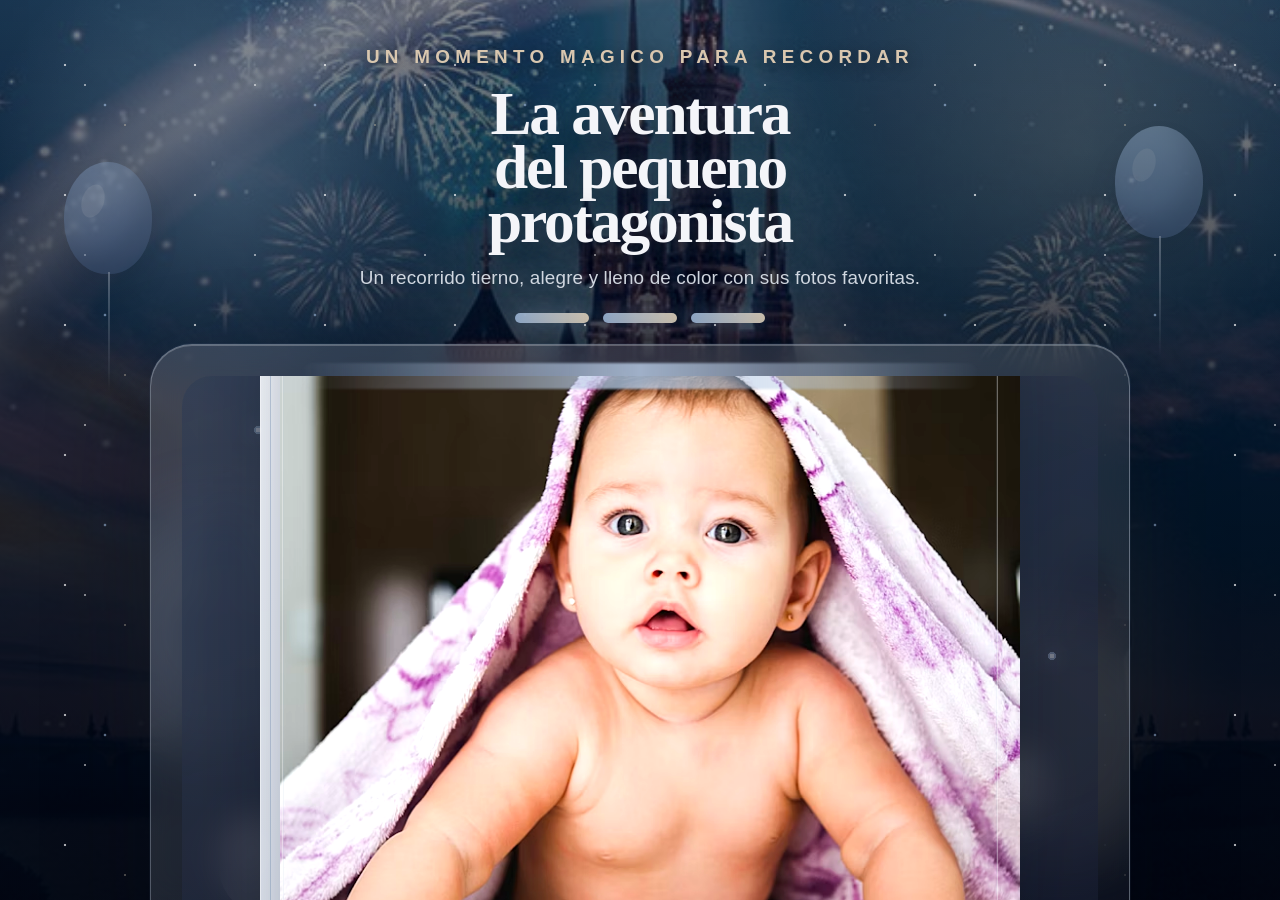
==== intro.html @ 93cf4f78 "Initial commit" ====
<!DOCTYPE html>
<html lang="es">
<head>
  <meta charset="UTF-8">
  <meta name="viewport" content="width=device-width, initial-scale=1.0">
  <title>Intro Cumpleanos</title>
  <link rel="stylesheet" href="styles.css">
</head>
<body class="is-intro intro-only">
  <main class="stage" id="introStage">
    <div class="backdrop"></div>
    <div class="overlay"></div>
    <div class="stars stars-a"></div>
    <div class="stars stars-b"></div>
    <div class="starfall" aria-hidden="true">
      <span></span>
      <span></span>
      <span></span>
      <span></span>
      <span></span>
      <span></span>
    </div>
    <div class="floating-balloons" aria-hidden="true">
      <span class="intro-balloon balloon-left"></span>
      <span class="intro-balloon balloon-center"></span>
      <span class="intro-balloon balloon-right"></span>
      <span class="intro-balloon balloon-small"></span>
    </div>
    <div class="bubbles" aria-hidden="true">
      <span></span>
      <span></span>
      <span></span>
      <span></span>
      <span></span>
      <span></span>
    </div>

    <section class="hero">
      <p class="eyebrow">Un momento magico para recordar</p>
      <h1>La aventura del pequeno protagonista</h1>
      <p class="subtitle">
        Un recorrido tierno, alegre y lleno de color con sus fotos favoritas.
      </p>
      <div class="ribbon" aria-hidden="true">
        <span></span>
        <span></span>
        <span></span>
      </div>

      <div class="slideshow-shell">
        <div class="glow glow-left"></div>
        <div class="glow glow-right"></div>
        <div class="sparkles" aria-hidden="true">
          <span></span>
          <span></span>
          <span></span>
          <span></span>
          <span></span>
        </div>
        <div class="slideshow" id="slideshow" aria-live="polite"></div>
        <div class="frame-decor frame-top"></div>
        <div class="frame-decor frame-bottom"></div>
      </div>

      <div class="controls">
        <button id="startButton" class="start-button hidden" type="button">Activar musica</button>
        <div class="progress-wrap" aria-hidden="true">
          <span class="progress-label">Recorrido</span>
          <div class="progress-bar">
            <span id="progressFill"></span>
          </div>
        </div>
      </div>
    </section>

    <div class="intro-finish" id="introFinish" aria-hidden="true">
      <div class="finish-glow"></div>
      <p class="finish-kicker">Gracias por ser parte</p>
      <h2>Un cumpleanos para recordar</h2>
    </div>

    <audio id="backgroundMusic" loop preload="auto" autoplay playsinline>
      <source src="music/fondo.mp3" type="audio/mpeg">
    </audio>
  </main>

  <script src="script.js"></script>
</body>
</html>
---- styles.css ----
:root {
  --sky: #0f4f8c;
  --sky-deep: #092c57;
  --navy: #122b4f;
  --gold: #f6d28e;
  --gold-strong: #e9b766;
  --rose: #d792a8;
  --peach: #efbb96;
  --mint: #9fd6c8;
  --blue-soft: #95c8f1;
  --cream: #fff8ef;
  --ink: rgba(255, 255, 255, 0.92);
  --ink-soft: rgba(255, 255, 255, 0.82);
  --card: rgba(8, 24, 48, 0.52);
  --card-border: rgba(255, 255, 255, 0.32);
  --shadow: 0 25px 80px rgba(0, 0, 0, 0.38);
}

* {
  box-sizing: border-box;
}

html,
body {
  margin: 0;
  min-height: 100%;
  scroll-behavior: smooth;
}

body {
  font-family: "Segoe UI", "Candara", "Trebuchet MS", sans-serif;
  background:
    radial-gradient(circle at top, rgba(255, 212, 111, 0.2), transparent 22%),
    radial-gradient(circle at 20% 20%, rgba(255, 131, 183, 0.16), transparent 24%),
    radial-gradient(circle at 80% 10%, rgba(143, 201, 255, 0.18), transparent 26%),
    radial-gradient(circle at top, #2a7ddb 0%, var(--sky) 38%, var(--sky-deep) 100%);
  color: white;
  letter-spacing: 0.01em;
  line-height: 1.6;
}

body.is-intro {
  overflow: hidden;
  height: 100vh;
}

body.page-active {
  overflow-x: hidden;
}

body.page-only {
  overflow-x: hidden;
  position: relative;
  background:
    radial-gradient(circle at top, rgba(255, 236, 178, 0.34), transparent 22%),
    radial-gradient(circle at 14% 18%, rgba(255, 131, 183, 0.24), transparent 24%),
    radial-gradient(circle at 84% 14%, rgba(110, 197, 255, 0.24), transparent 24%),
    linear-gradient(180deg, #3d1e63 0%, #1e4779 30%, #163760 58%, #102342 100%);
  background-attachment: fixed;
}

body.page-only::before,
body.page-only::after {
  content: "";
  position: fixed;
  inset: 0;
  pointer-events: none;
}

body.page-only::before {
  z-index: -2;
  background:
    linear-gradient(180deg, rgba(17, 6, 35, 0.18), rgba(11, 26, 59, 0.62)),
    url("img/Fondoimagen.jpg") center top / cover no-repeat;
  opacity: 0.52;
  filter: saturate(1.2) brightness(0.86);
  transform: scale(1.04);
}

body.page-only::after {
  z-index: -1;
  background:
    radial-gradient(circle at 20% 22%, rgba(255, 255, 255, 0.16), transparent 18%),
    radial-gradient(circle at 78% 12%, rgba(255, 214, 125, 0.16), transparent 22%),
    radial-gradient(circle at 50% 40%, rgba(255, 167, 202, 0.12), transparent 28%);
  mix-blend-mode: screen;
  opacity: 0.9;
}

.stage {
  position: fixed;
  inset: 0;
  min-height: 100svh;
  height: 100svh;
  width: 100%;
  display: grid;
  place-items: center;
  isolation: isolate;
  padding: clamp(12px, 2vw, 24px);
  overflow: hidden;
  transition: opacity 1.2s ease, transform 1.2s ease;
}

body.page-active .stage {
  opacity: 0;
  transform: scale(1.04);
  pointer-events: none;
}

.stage.is-hidden {
  display: none;
}

.backdrop,
.overlay,
.stars,
.bubbles,
.starfall,
.floating-balloons {
  position: absolute;
  inset: 0;
}

.backdrop {
  background:
    linear-gradient(180deg, rgba(6, 15, 34, 0.28), rgba(8, 22, 46, 0.56) 42%, rgba(5, 11, 25, 0.88)),
    radial-gradient(circle at 20% 18%, rgba(169, 191, 220, 0.24), transparent 22%),
    radial-gradient(circle at 82% 14%, rgba(217, 199, 173, 0.14), transparent 24%),
    url("img/Fondocastillo.png") center/cover no-repeat;
  filter: saturate(0.72) brightness(0.72) contrast(1.08);
  transform: scale(1.1);
  animation: drift 22s ease-in-out infinite alternate;
}

.overlay {
  background:
    radial-gradient(circle at 18% 20%, rgba(180, 204, 233, 0.22), transparent 20%),
    radial-gradient(circle at 84% 16%, rgba(227, 214, 191, 0.14), transparent 24%),
    linear-gradient(180deg, rgba(255, 255, 255, 0.08), rgba(7, 13, 30, 0.26) 34%, rgba(3, 8, 20, 0.58));
}

.stars::before,
.stars::after {
  content: "";
  position: absolute;
  inset: 0;
  background-repeat: repeat;
  opacity: 0.7;
}

.stars-a::before {
  background-image:
    radial-gradient(circle, rgba(255, 255, 255, 0.96) 0 1px, transparent 1.6px),
    radial-gradient(circle, rgba(170, 198, 233, 0.82) 0 1px, transparent 1.7px);
  background-size: 130px 130px, 210px 210px;
  animation: twinkle 12s linear infinite;
}

.stars-b::after {
  background-image:
    radial-gradient(circle, rgba(255, 255, 255, 0.72) 0 1px, transparent 1.5px),
    radial-gradient(circle, rgba(226, 213, 186, 0.5) 0 1px, transparent 1.5px);
  background-size: 170px 170px, 250px 250px;
  animation: twinkleReverse 16s linear infinite;
}

.starfall,
.floating-balloons {
  pointer-events: none;
  overflow: hidden;
}

.starfall span {
  position: absolute;
  top: -14%;
  width: 170px;
  height: 2px;
  border-radius: 999px;
  background: linear-gradient(90deg, rgba(255, 255, 255, 0), rgba(255, 255, 255, 0.95), rgba(170, 198, 233, 0));
  box-shadow:
    0 0 12px rgba(255, 255, 255, 0.42),
    0 0 22px rgba(170, 198, 233, 0.32);
  opacity: 0;
  transform: rotate(-24deg);
  animation: shootingStar 8.8s linear infinite;
}

.starfall span::after {
  content: "";
  position: absolute;
  right: -4px;
  top: 50%;
  width: 8px;
  height: 8px;
  border-radius: 50%;
  background: radial-gradient(circle, rgba(255, 255, 255, 1), rgba(198, 218, 243, 0.6) 60%, transparent 70%);
  transform: translateY(-50%);
}

.starfall span:nth-child(1) { left: 8%; animation-delay: 0.4s; animation-duration: 7.6s; }
.starfall span:nth-child(2) { left: 26%; animation-delay: 2.2s; animation-duration: 9.2s; }
.starfall span:nth-child(3) { left: 42%; animation-delay: 1.1s; animation-duration: 8.4s; }
.starfall span:nth-child(4) { left: 58%; animation-delay: 4s; animation-duration: 8.8s; }
.starfall span:nth-child(5) { left: 74%; animation-delay: 3s; animation-duration: 9.6s; }
.starfall span:nth-child(6) { left: 88%; animation-delay: 5.1s; animation-duration: 8.2s; }

.floating-balloons {
  z-index: 0;
}

.intro-balloon {
  position: absolute;
  width: 88px;
  height: 112px;
  border-radius: 50% 50% 48% 48%;
  opacity: 0.5;
  box-shadow:
    inset -14px -18px 26px rgba(5, 10, 24, 0.22),
    0 18px 30px rgba(3, 8, 20, 0.2);
  animation: introBalloonFloat 8s ease-in-out infinite;
}

.intro-balloon::before {
  content: "";
  position: absolute;
  top: 22px;
  left: 18px;
  width: 22px;
  height: 34px;
  border-radius: 50%;
  background: rgba(255, 255, 255, 0.18);
  transform: rotate(18deg);
}

.intro-balloon::after {
  content: "";
  position: absolute;
  top: 110px;
  left: 50%;
  width: 2px;
  height: 122px;
  background: linear-gradient(180deg, rgba(227, 233, 242, 0.58), rgba(227, 233, 242, 0));
}

.balloon-left {
  left: 5%;
  top: 18%;
  background: linear-gradient(180deg, rgba(124, 149, 182, 0.92), rgba(74, 99, 138, 0.96));
}

.balloon-center {
  left: 17%;
  bottom: -1%;
  width: 74px;
  height: 96px;
  background: linear-gradient(180deg, rgba(198, 185, 172, 0.88), rgba(132, 126, 126, 0.92));
  animation-delay: 1.2s;
}

.balloon-right {
  right: 6%;
  top: 14%;
  background: linear-gradient(180deg, rgba(149, 175, 204, 0.92), rgba(85, 110, 150, 0.96));
  animation-delay: 0.8s;
}

.balloon-small {
  right: 18%;
  bottom: 8%;
  width: 64px;
  height: 82px;
  background: linear-gradient(180deg, rgba(219, 205, 180, 0.84), rgba(150, 144, 144, 0.88));
  animation-delay: 2s;
}

.bubbles span {
  position: absolute;
  bottom: -120px;
  width: 18px;
  height: 18px;
  border-radius: 50%;
  background: radial-gradient(circle at 30% 30%, rgba(255, 255, 255, 0.92), rgba(183, 204, 230, 0.54) 55%, rgba(255, 255, 255, 0.08));
  box-shadow: 0 0 12px rgba(210, 223, 242, 0.42);
  animation: floatUp linear infinite;
}

.bubbles span:nth-child(1) { left: 8%; animation-duration: 11s; animation-delay: 0s; transform: scale(0.9); }
.bubbles span:nth-child(2) { left: 24%; animation-duration: 14s; animation-delay: 2s; transform: scale(1.35); }
.bubbles span:nth-child(3) { left: 47%; animation-duration: 13s; animation-delay: 4s; transform: scale(0.75); }
.bubbles span:nth-child(4) { left: 63%; animation-duration: 16s; animation-delay: 1s; transform: scale(1.15); }
.bubbles span:nth-child(5) { left: 79%; animation-duration: 12s; animation-delay: 5s; transform: scale(0.85); }
.bubbles span:nth-child(6) { left: 91%; animation-duration: 15s; animation-delay: 3s; transform: scale(1.2); }

.hero {
  position: relative;
  z-index: 1;
  width: min(100%, 1280px);
  max-height: 100%;
  display: grid;
  justify-items: center;
  gap: clamp(10px, 1.6vh, 18px);
  text-align: center;
  align-content: center;
  animation: heroReveal 1.4s ease both;
}

body.intro-only .hero {
  width: min(100%, 1440px);
  gap: clamp(10px, 1.5vh, 18px);
  padding-top: clamp(12px, 2vh, 28px);
}

.eyebrow {
  margin: 0;
  font-size: clamp(0.9rem, 0.8vw + 0.7rem, 1.18rem);
  text-transform: uppercase;
  letter-spacing: 0.28em;
  font-weight: 800;
  color: #d9c7af;
  text-shadow: 0 4px 16px rgba(0, 0, 0, 0.42);
}

h1 {
  margin: 0;
  max-width: 11ch;
  font-family: "Palatino Linotype", "Book Antiqua", Georgia, serif;
  font-size: clamp(2.6rem, 5.4vw, 5.8rem);
  line-height: 0.92;
  letter-spacing: -0.035em;
  text-shadow: 0 8px 30px rgba(0, 0, 0, 0.45);
  animation: titleBounce 4.6s ease-in-out infinite;
  text-wrap: balance;
}

body.intro-only h1 {
  max-width: 12ch;
  font-size: clamp(2.5rem, 4.8vw, 5.4rem);
  line-height: 0.88;
  color: #f4f5f9;
  text-shadow:
    0 10px 34px rgba(0, 0, 0, 0.48),
    0 0 24px rgba(181, 201, 227, 0.14);
}

.subtitle {
  margin: 0;
  max-width: 640px;
  font-size: clamp(1.02rem, 1.1vw + 0.72rem, 1.45rem);
  line-height: 1.6;
  color: rgba(255, 255, 255, 0.94);
  text-wrap: balance;
}

body.intro-only .subtitle {
  max-width: 60ch;
  font-size: clamp(0.98rem, 0.82vw + 0.76rem, 1.18rem);
  color: rgba(230, 235, 243, 0.9);
  line-height: 1.8;
}

.ribbon {
  display: flex;
  gap: 14px;
  margin-top: 4px;
}

.ribbon span {
  width: 74px;
  height: 10px;
  border-radius: 999px;
  background: linear-gradient(90deg, rgba(154, 180, 213, 0.95), rgba(220, 207, 186, 0.95));
  box-shadow: 0 0 20px rgba(175, 196, 226, 0.35);
  animation: ribbonPulse 2.3s ease-in-out infinite;
}

.ribbon span:nth-child(2) {
  animation-delay: 0.35s;
}

.ribbon span:nth-child(3) {
  animation-delay: 0.7s;
}

.slideshow-shell {
  position: relative;
  margin-top: 10px;
  width: min(92vw, 980px);
  height: min(54svh, 600px);
  min-height: 280px;
  border-radius: 38px;
  padding: clamp(18px, 2vw, 24px);
  background:
    linear-gradient(145deg, rgba(255, 255, 255, 0.24), rgba(255, 255, 255, 0.05)),
    rgba(13, 31, 67, 0.26);
  border: 1px solid rgba(255, 255, 255, 0.34);
  box-shadow:
    0 28px 90px rgba(0, 0, 0, 0.36),
    inset 0 1px 0 rgba(255, 255, 255, 0.25);
  backdrop-filter: blur(14px);
  overflow: hidden;
  animation: shellFloat 6s ease-in-out infinite;
}

body.intro-only .slideshow-shell {
  width: min(90vw, 1120px);
  height: min(68svh, 900px);
  min-height: 520px;
  margin-top: 8px;
  padding: clamp(20px, 2.4vw, 34px);
  border-radius: 42px;
  background:
    linear-gradient(145deg, rgba(241, 245, 251, 0.16), rgba(255, 255, 255, 0.03)),
    rgba(12, 21, 41, 0.2);
  border: 1px solid rgba(208, 219, 234, 0.34);
  box-shadow:
    0 34px 100px rgba(2, 7, 18, 0.44),
    inset 0 1px 0 rgba(255, 255, 255, 0.22),
    0 0 0 1px rgba(95, 120, 156, 0.1);
  backdrop-filter: blur(16px);
}

body.intro-only .slideshow {
  display: grid;
  place-items: center;
}

.slideshow {
  position: relative;
  width: 100%;
  height: 100%;
  border-radius: 30px;
  overflow: hidden;
  background:
    linear-gradient(160deg, rgba(176, 198, 228, 0.16), rgba(220, 207, 186, 0.05)),
    rgba(8, 16, 40, 0.56);
}

.slide {
  position: absolute;
  inset: 0;
  display: grid;
  place-items: center;
  opacity: 0;
  transform: perspective(1400px) rotateY(16deg) scale(0.84) translateY(28px);
  transition:
    opacity 1s ease,
    transform 1s ease,
    filter 1s ease;
  filter: blur(8px);
}

.slide.active {
  opacity: 1;
  transform: perspective(1400px) rotateY(0deg) scale(1) translateY(0);
  filter: blur(0);
}

.slide.exiting {
  opacity: 0;
  transform: perspective(1400px) rotateY(-14deg) scale(1.08) translateY(-18px);
  filter: blur(10px);
}

.photo-card {
  position: relative;
  width: min(72vw, 640px);
  aspect-ratio: 4 / 3;
  border-radius: 32px;
  padding: 18px 18px 52px;
  background:
    linear-gradient(180deg, rgba(255, 255, 255, 0.94), rgba(255, 242, 248, 0.92) 110%);
  box-shadow:
    0 26px 65px rgba(0, 0, 0, 0.28),
    inset 0 1px 0 rgba(255, 255, 255, 0.95);
  overflow: hidden;
  animation: floatCard 4.4s ease-in-out infinite;
}

body.intro-only .photo-card {
  width: min(76vw, 860px);
  aspect-ratio: 1 / 1;
  border-radius: 36px;
  padding: 20px 20px 80px;
  background:
    linear-gradient(180deg, rgba(241, 245, 250, 0.98), rgba(220, 227, 237, 0.95) 100%);
  box-shadow:
    0 30px 82px rgba(3, 10, 24, 0.26),
    0 0 0 1px rgba(255, 255, 255, 0.58) inset;
}

.photo-card::before {
  content: "";
  position: absolute;
  inset: 10px;
  border: 1px solid rgba(122, 146, 182, 0.42);
  border-radius: 20px;
  pointer-events: none;
}

body.intro-only .photo-card::after {
  content: "";
  position: absolute;
  inset: 22px 22px 84px;
  border-radius: 26px;
  border: 1px solid rgba(255, 255, 255, 0.36);
  box-shadow: inset 0 0 0 1px rgba(173, 193, 220, 0.12);
  pointer-events: none;
}

.photo-backdrop,
.photo-main {
  position: absolute;
  left: 18px;
  right: 18px;
  top: 18px;
  bottom: 52px;
  border-radius: 24px;
  display: block;
}

.photo-backdrop {
  width: calc(100% - 36px);
  height: calc(100% - 70px);
  object-fit: cover;
  filter: blur(24px) saturate(1.3) brightness(0.9);
  transform: scale(1.22);
  opacity: 0.92;
}

.photo-overlay {
  position: absolute;
  left: 18px;
  right: 18px;
  top: 18px;
  bottom: 52px;
  border-radius: 24px;
  background:
    radial-gradient(circle at top, rgba(255, 255, 255, 0.22), transparent 34%),
    linear-gradient(to bottom, rgba(11, 22, 48, 0.06), rgba(11, 22, 48, 0.28));
}

.photo-main {
  width: 100%;
  height: 100%;
  object-fit: contain;
  object-position: center;
  box-shadow:
    0 20px 35px rgba(22, 21, 60, 0.22),
    0 0 0 1px rgba(255, 255, 255, 0.34) inset;
  image-rendering: auto;
  filter: contrast(1.1) saturate(1.12) brightness(1.04) drop-shadow(0 8px 18px rgba(255, 255, 255, 0.12));
  transform: scale(1.005);
  animation: photoZoom 4s ease-in-out infinite alternate;
}

body.intro-only .photo-main {
  left: 20px;
  right: 20px;
  top: 20px;
  bottom: 82px;
  object-fit: cover;
  object-position: center;
  transform: scale(1);
  border-radius: 26px;
  box-shadow:
    0 18px 34px rgba(11, 24, 52, 0.22),
    0 0 0 1px rgba(255, 255, 255, 0.4) inset;
}

body.intro-only .photo-backdrop,
body.intro-only .photo-overlay {
  display: none;
}

.photo-card .caption {
  position: absolute;
  left: 26px;
  right: 26px;
  bottom: 16px;
  color: #7c4c1f;
  font-weight: 800;
  letter-spacing: 0.08em;
  text-transform: uppercase;
  font-size: 0.92rem;
}

body.intro-only .photo-card .caption {
  left: 22px;
  right: 22px;
  bottom: 26px;
  font-size: 1rem;
  letter-spacing: 0.11em;
  text-align: center;
  color: #4e6283;
}

.photo-card .caption::before,
.photo-card .caption::after {
  content: ".";
  color: var(--gold-strong);
  margin: 0 8px;
}

.frame-decor,
.glow {
  position: absolute;
  pointer-events: none;
}

.sparkles {
  position: absolute;
  inset: 0;
  pointer-events: none;
}

.sparkles span {
  position: absolute;
  width: 18px;
  height: 18px;
  background: radial-gradient(circle, rgba(255, 255, 255, 0.98) 0 18%, rgba(182, 204, 231, 0.78) 19% 32%, transparent 34%);
  filter: drop-shadow(0 0 10px rgba(216, 226, 242, 0.78));
  animation: sparkle 2.8s ease-in-out infinite;
}

.sparkles span:nth-child(1) { top: 12%; left: 10%; animation-delay: 0.2s; }
.sparkles span:nth-child(2) { top: 22%; right: 13%; animation-delay: 1s; }
.sparkles span:nth-child(3) { bottom: 19%; left: 18%; animation-delay: 1.8s; }
.sparkles span:nth-child(4) { bottom: 14%; right: 15%; animation-delay: 0.7s; }
.sparkles span:nth-child(5) { top: 48%; right: 7%; animation-delay: 2.2s; }

.frame-decor {
  left: 50%;
  width: min(88%, 680px);
  height: 26px;
  transform: translateX(-50%);
  border-radius: 999px;
  background: linear-gradient(90deg, transparent, rgba(184, 204, 230, 0.82), transparent);
  filter: blur(1px);
}

.frame-top { top: 18px; }
.frame-bottom { bottom: 18px; }

.glow {
  width: 250px;
  height: 250px;
  border-radius: 50%;
  filter: blur(34px);
  opacity: 0.38;
}

.glow-left {
  left: -50px;
  top: 25%;
  background: rgba(132, 158, 196, 0.42);
}

.glow-right {
  right: -50px;
  bottom: 18%;
  background: rgba(218, 207, 188, 0.34);
}

.controls {
  display: grid;
  justify-items: center;
  gap: 12px;
}

.start-button {
  border: 0;
  border-radius: 999px;
  padding: 14px 28px;
  font: inherit;
  font-weight: 800;
  font-size: 1rem;
  color: #17304f;
  background: linear-gradient(135deg, #dfe7f2, #c6d3e6);
  box-shadow: 0 14px 28px rgba(0, 0, 0, 0.22);
  cursor: pointer;
  transition: transform 0.25s ease, box-shadow 0.25s ease;
  animation: buttonPulse 2.6s ease-in-out infinite;
}

.start-button:hover {
  transform: translateY(-2px) scale(1.02);
  box-shadow: 0 18px 34px rgba(0, 0, 0, 0.26);
}

.start-button.hidden {
  opacity: 0;
  pointer-events: none;
}

.progress-wrap {
  display: grid;
  gap: 8px;
  min-width: min(80vw, 360px);
}

body.intro-only .progress-wrap {
  min-width: min(36vw, 300px);
}

.progress-label {
  text-transform: uppercase;
  letter-spacing: 0.18em;
  font-size: 0.78rem;
  font-weight: 800;
  color: rgba(226, 233, 242, 0.78);
}

.progress-bar {
  width: 100%;
  height: 10px;
  border-radius: 999px;
  background: rgba(255, 255, 255, 0.16);
  overflow: hidden;
  border: 1px solid rgba(255, 255, 255, 0.14);
}

.progress-bar span {
  display: block;
  height: 100%;
  width: 0;
  border-radius: inherit;
  background: linear-gradient(90deg, #8fabc9, #d9c8ae);
  transition: width 0.8s ease;
}

.intro-finish {
  position: absolute;
  inset: 0;
  display: grid;
  place-items: center;
  text-align: center;
  opacity: 0;
  pointer-events: none;
  z-index: 2;
  background: radial-gradient(circle at center, rgba(184, 203, 228, 0.16), rgba(6, 16, 44, 0.78) 55%, rgba(3, 9, 28, 0.9));
  transition: opacity 1s ease;
}

.intro-finish.visible {
  opacity: 1;
}

.celebration-page {
  position: relative;
  z-index: 1;
  min-height: 100vh;
  padding: 18px 5vw 9vh;
  background:
    linear-gradient(180deg, rgba(42, 17, 68, 0.28), rgba(24, 34, 82, 0.46) 22%, rgba(14, 39, 74, 0.58) 60%, rgba(10, 21, 46, 0.74)),
    radial-gradient(circle at top, rgba(255, 226, 154, 0.18), transparent 24%),
    radial-gradient(circle at 18% 10%, rgba(255, 135, 191, 0.18), transparent 20%),
    radial-gradient(circle at 82% 14%, rgba(158, 242, 210, 0.14), transparent 24%);
  opacity: 0;
  pointer-events: none;
  transform: translateY(70px);
  transition: opacity 1.2s ease, transform 1.2s ease;
}

body.page-active .celebration-page {
  opacity: 1;
  pointer-events: auto;
  transform: translateY(0);
}

body.page-only .celebration-page,
.celebration-page.standalone-page {
  opacity: 1;
  pointer-events: auto;
  transform: none;
}

.page-backdrop,
.page-overlay {
  position: absolute;
  inset: 0;
  pointer-events: none;
}

.page-backdrop {
  background:
    linear-gradient(180deg, rgba(54, 24, 82, 0.28), rgba(22, 42, 79, 0.56)),
    url("img/Fondoimagen.jpg") center top / cover no-repeat;
  filter: saturate(1.24) brightness(0.88);
  transform: scale(1.04);
}

.page-overlay {
  background:
    radial-gradient(circle at top, rgba(255, 226, 154, 0.18), transparent 24%),
    radial-gradient(circle at 14% 20%, rgba(255, 131, 183, 0.16), transparent 18%),
    radial-gradient(circle at 84% 18%, rgba(143, 201, 255, 0.16), transparent 22%),
    linear-gradient(180deg, rgba(38, 12, 57, 0.18), rgba(16, 23, 52, 0.44));
}

.page-stars {
  position: absolute;
  inset: 0;
  pointer-events: none;
  background-image:
    radial-gradient(circle, rgba(255, 255, 255, 0.9) 0 1px, transparent 1.6px),
    radial-gradient(circle, rgba(255, 214, 125, 0.8) 0 1px, transparent 1.7px),
    radial-gradient(circle, rgba(255, 131, 183, 0.55) 0 1px, transparent 1.8px);
  background-size: 150px 150px, 240px 240px, 320px 320px;
  opacity: 0.5;
}

.party-decor {
  position: absolute;
  inset: 0;
  pointer-events: none;
  overflow: hidden;
}

.page-hero,
.section {
  position: relative;
  z-index: 1;
}

.page-hero {
  width: min(1180px, 100%);
  margin: 0 auto 28px;
  min-height: min(86vh, 900px);
  display: grid;
  align-content: center;
  justify-items: center;
  text-align: center;
  padding: clamp(28px, 5vw, 64px);
}

.hero-badge-row {
  display: flex;
  flex-wrap: wrap;
  justify-content: center;
  gap: 10px;
  margin-bottom: 18px;
}

.hero-badge {
  padding: 10px 18px;
  border-radius: 999px;
  background: linear-gradient(135deg, rgba(246, 210, 142, 0.92), rgba(149, 200, 241, 0.92));
  color: var(--navy);
  font-weight: 900;
  letter-spacing: 0.08em;
  text-transform: uppercase;
  box-shadow: 0 16px 28px rgba(0, 0, 0, 0.16);
}

.page-hero-title {
  margin: 0;
  max-width: 12ch;
  text-align: center;
  font-size: clamp(3rem, 7vw, 6.8rem);
  line-height: 0.95;
  text-shadow: 0 16px 40px rgba(0, 0, 0, 0.34);
}

.page-hero-copy {
  margin: 16px 0 0;
  max-width: 720px;
  font-size: clamp(1rem, 1.2vw + 0.28rem, 1.28rem);
  line-height: 1.85;
  text-align: center;
  color: var(--ink);
  text-wrap: pretty;
}

.hero-scroll-cue {
  display: grid;
  justify-items: center;
  gap: 10px;
  margin-top: 22px;
}

.hero-scroll-cue span {
  width: 26px;
  height: 44px;
  border-radius: 999px;
  border: 2px solid rgba(255, 255, 255, 0.7);
  position: relative;
}

.hero-scroll-cue span::after {
  content: "";
  position: absolute;
  left: 50%;
  top: 9px;
  width: 8px;
  height: 8px;
  margin-left: -4px;
  border-radius: 50%;
  background: var(--gold);
  animation: scrollDot 1.8s ease-in-out infinite;
}

.hero-scroll-cue p {
  margin: 0;
  text-transform: uppercase;
  letter-spacing: 0.18em;
  font-size: 0.8rem;
  color: rgba(255, 255, 255, 0.84);
}

.confetti,
.balloon {
  position: absolute;
  opacity: 0.85;
}

.confetti {
  width: 140px;
  height: 26px;
  border-radius: 999px;
  background: linear-gradient(90deg, var(--pink), var(--gold), var(--mint), var(--peach));
  filter: blur(0.2px);
}

.confetti-a {
  top: 40px;
  left: 6%;
  transform: rotate(-14deg);
  animation: confettiSway 8s ease-in-out infinite;
}

.confetti-b {
  top: 120px;
  right: 7%;
  transform: rotate(10deg);
  animation: confettiSway 7s ease-in-out infinite reverse;
}

.confetti-c {
  top: 420px;
  left: 10%;
  transform: rotate(18deg);
  animation: confettiSway 9s ease-in-out infinite;
}

.balloon {
  width: 78px;
  height: 98px;
  border-radius: 50% 50% 46% 46%;
  box-shadow: inset -10px -16px 20px rgba(0, 0, 0, 0.08);
}

.balloon::after {
  content: "";
  position: absolute;
  left: 50%;
  top: 94px;
  width: 2px;
  height: 110px;
  background: rgba(255, 255, 255, 0.5);
}

.balloon-a {
  top: 120px;
  left: 3%;
  background: linear-gradient(180deg, #ff8ec3, #ff5ea6);
  animation: balloonFloat 6.5s ease-in-out infinite;
}

.balloon-b {
  top: 220px;
  right: 4%;
  background: linear-gradient(180deg, #ffd46f, #ffb84d);
  animation: balloonFloat 7.3s ease-in-out infinite reverse;
}

.balloon-c {
  top: 640px;
  right: 9%;
  background: linear-gradient(180deg, #aee7ff, #79c7ff);
  animation: balloonFloat 8.1s ease-in-out infinite;
}

.section {
  width: min(1100px, 100%);
  margin: 0 auto 32px;
  padding: 36px;
  border-radius: 34px;
  background:
    linear-gradient(180deg, rgba(255, 248, 240, 0.18), rgba(255, 255, 255, 0.08)),
    radial-gradient(circle at top, rgba(255, 214, 125, 0.14), transparent 34%),
    radial-gradient(circle at bottom right, rgba(255, 131, 183, 0.1), transparent 30%);
  border: 1px solid rgba(255, 255, 255, 0.22);
  box-shadow:
    0 24px 60px rgba(4, 10, 30, 0.3),
    inset 0 1px 0 rgba(255, 255, 255, 0.18);
  backdrop-filter: blur(14px);
  overflow: hidden;
}

.reveal {
  opacity: 0;
  transform: translateY(36px);
  transition: opacity 0.9s ease, transform 0.9s ease;
}

.reveal.is-visible {
  opacity: 1;
  transform: translateY(0);
}

.section-tag {
  margin: 0 0 10px;
  color: var(--gold);
  font-size: 0.82rem;
  font-weight: 800;
  letter-spacing: 0.28em;
  text-transform: uppercase;
  text-align: center;
}

.section h2,
.section-heading h2 {
  margin: 0 0 12px;
  font-family: "Palatino Linotype", "Book Antiqua", Georgia, serif;
  font-size: clamp(2rem, 4vw, 3.7rem);
  line-height: 1.02;
  letter-spacing: -0.02em;
  text-align: center;
  text-wrap: balance;
}

.section-copy,
.countdown-copy p,
.wish-card p,
.memory-grid p {
  margin: 0;
  max-width: 62ch;
  margin-inline: auto;
  color: var(--ink-soft);
  font-size: 1.06rem;
  line-height: 1.85;
  text-align: center;
  text-wrap: pretty;
}

.welcome {
  text-align: center;
  padding: 42px 34px;
  position: relative;
  overflow: hidden;
  margin-top: 0;
}

.welcome::before,
.welcome::after {
  content: "";
  position: absolute;
  width: 180px;
  height: 180px;
  border-radius: 50%;
  filter: blur(10px);
  opacity: 0.35;
}

.welcome::before {
  top: -40px;
  left: -30px;
  background: radial-gradient(circle, rgba(255, 131, 183, 0.72), transparent 70%);
}

.welcome::after {
  right: -10px;
  bottom: -50px;
  background: radial-gradient(circle, rgba(255, 212, 111, 0.72), transparent 70%);
}

.welcome h2 {
  max-width: 12ch;
  margin-inline: auto;
}

.welcome .section-copy {
  max-width: 760px;
  margin-inline: auto;
}

.section-heading {
  text-align: center;
  margin-bottom: 20px;
}

.carousel-shell {
  position: relative;
  display: grid;
  grid-template-columns: auto 1fr auto;
  align-items: center;
  gap: 18px;
}

.carousel-track {
  position: relative;
  min-height: 560px;
  border-radius: 36px;
  overflow: hidden;
  background:
    linear-gradient(180deg, rgba(255, 255, 255, 0.14), rgba(255, 255, 255, 0.06)),
    radial-gradient(circle at top, rgba(255, 212, 111, 0.14), transparent 32%);
  border: 1px solid rgba(255, 255, 255, 0.18);
  box-shadow: inset 0 1px 0 rgba(255, 255, 255, 0.12);
}

.carousel-item {
  position: absolute;
  inset: 0;
  opacity: 0;
  transform: scale(1.08);
  transition: opacity 0.8s ease, transform 0.8s ease;
}

.carousel-item.active {
  opacity: 1;
  transform: scale(1);
}

.carousel-backdrop,
.carousel-photo,
.carousel-shade {
  position: absolute;
  inset: 0;
}

.carousel-backdrop {
  width: 100%;
  height: 100%;
  object-fit: cover;
  filter: blur(32px) brightness(0.48) saturate(1.1);
  transform: scale(1.16);
}

.carousel-shade {
  background:
    linear-gradient(180deg, rgba(8, 18, 44, 0.1), rgba(7, 13, 36, 0.58)),
    radial-gradient(circle at top, rgba(255, 255, 255, 0.14), transparent 32%);
}

.carousel-photo {
  display: grid;
  place-items: center;
  padding: 24px;
}

.carousel-photo img {
  width: min(100%, 760px);
  max-height: 500px;
  object-fit: contain;
  border-radius: 28px;
  box-shadow: 0 30px 60px rgba(0, 0, 0, 0.3);
  filter: contrast(1.08) saturate(1.08) brightness(1.04);
  animation: carouselPhotoFloat 5.2s ease-in-out infinite;
}

.carousel-caption {
  position: absolute;
  left: 24px;
  right: 24px;
  bottom: 18px;
  text-align: center;
  font-family: "Palatino Linotype", "Book Antiqua", Georgia, serif;
  font-weight: 800;
  letter-spacing: 0.1em;
  text-transform: uppercase;
  color: var(--gold);
}

.carousel-button {
  width: 58px;
  height: 58px;
  border: 0;
  border-radius: 50%;
  background: linear-gradient(135deg, rgba(246, 210, 142, 0.95), rgba(149, 200, 241, 0.95));
  color: var(--navy);
  font-size: 2rem;
  font-weight: 900;
  cursor: pointer;
  box-shadow: 0 18px 32px rgba(0, 0, 0, 0.24);
  transition: transform 0.25s ease, box-shadow 0.25s ease;
}

.carousel-button:hover {
  transform: scale(1.08) translateY(-2px);
  box-shadow: 0 22px 34px rgba(0, 0, 0, 0.28);
}

.carousel-dots {
  display: flex;
  justify-content: center;
  gap: 10px;
  margin-top: 18px;
}

.carousel-dots button {
  width: 12px;
  height: 12px;
  border: 0;
  border-radius: 50%;
  background: rgba(255, 255, 255, 0.34);
  cursor: pointer;
}

.carousel-dots button.active {
  width: 34px;
  border-radius: 999px;
  background: linear-gradient(90deg, var(--blue-soft), var(--gold));
}

.countdown-section {
  display: grid;
  grid-template-columns: 1.1fr 1fr;
  gap: 28px;
  align-items: center;
}

.countdown-grid {
  display: grid;
  grid-template-columns: repeat(4, 1fr);
  gap: 16px;
}

.countdown-grid article {
  padding: 28px 18px;
  text-align: center;
  border-radius: 28px;
  background:
    linear-gradient(180deg, rgba(255, 255, 255, 0.16), rgba(255, 255, 255, 0.06)),
    radial-gradient(circle at top, rgba(149, 200, 241, 0.18), transparent 35%);
  border: 1px solid rgba(255, 255, 255, 0.14);
  animation: countdownPulse 4.8s ease-in-out infinite;
}

.countdown-grid article:nth-child(2) { animation-delay: 0.4s; }
.countdown-grid article:nth-child(3) { animation-delay: 0.8s; }
.countdown-grid article:nth-child(4) { animation-delay: 1.2s; }

.countdown-grid span {
  display: block;
  font-family: "Palatino Linotype", "Book Antiqua", Georgia, serif;
  font-size: clamp(2.2rem, 4vw, 3.5rem);
  font-weight: 900;
  color: var(--gold);
}

.countdown-grid p {
  margin: 8px 0 0;
  text-transform: uppercase;
  letter-spacing: 0.14em;
  color: rgba(255, 255, 255, 0.75);
}

.story-section {
  overflow: hidden;
}

.story-grid {
  display: grid;
  grid-template-columns: repeat(3, 1fr);
  gap: 18px;
}

.story-card {
  position: relative;
  min-height: 220px;
  padding: 26px;
  border-radius: 30px;
  overflow: hidden;
  box-shadow: 0 20px 40px rgba(0, 0, 0, 0.18);
  transition: transform 0.28s ease, box-shadow 0.28s ease;
  text-align: center;
}

.story-card::before {
  content: "";
  position: absolute;
  inset: auto -20px -50px auto;
  width: 160px;
  height: 160px;
  border-radius: 50%;
  background: rgba(255, 255, 255, 0.14);
}

.story-card h3,
.story-card p {
  position: relative;
  z-index: 1;
}

.story-card h3 {
  margin: 0 0 12px;
  font-family: "Palatino Linotype", "Book Antiqua", Georgia, serif;
  font-size: 1.55rem;
  letter-spacing: -0.01em;
}

.story-card:hover {
  transform: translateY(-8px) rotate(-1deg);
  box-shadow: 0 28px 44px rgba(0, 0, 0, 0.22);
}

.story-card p {
  margin: 0;
  max-width: 28ch;
  margin-inline: auto;
  line-height: 1.75;
  color: rgba(255, 255, 255, 0.92);
}

.story-card-sun {
  background: linear-gradient(160deg, #d7a564, #c98aa1);
}

.story-card-star {
  background: linear-gradient(160deg, #6fb4e7, #466eb6);
}

.story-card-cloud {
  background: linear-gradient(160deg, #8fc9d8, #6ca7aa);
}

.wishes-section {
  display: grid;
  grid-template-columns: 1fr 1.2fr;
  gap: 22px;
  align-items: stretch;
}

.wish-card {
  padding: 20px;
  border-radius: 28px;
  background:
    linear-gradient(180deg, rgba(246, 210, 142, 0.18), rgba(149, 200, 241, 0.1)),
    radial-gradient(circle at top, rgba(255, 255, 255, 0.14), transparent 30%);
  text-align: center;
}

.mini-gallery {
  display: grid;
  grid-template-columns: repeat(3, 1fr);
  gap: 14px;
}

.mini-gallery figure {
  margin: 0;
  padding: 12px;
  border-radius: 24px;
  background: linear-gradient(180deg, rgba(255, 255, 255, 0.11), rgba(255, 255, 255, 0.06));
  transform: translateY(0);
  transition: transform 0.25s ease, box-shadow 0.25s ease;
}

.mini-gallery figure:hover {
  transform: translateY(-6px) rotate(-1deg);
  box-shadow: 0 20px 28px rgba(0, 0, 0, 0.18);
}

.mini-gallery img {
  width: 100%;
  aspect-ratio: 3 / 4;
  object-fit: cover;
  border-radius: 18px;
}

.mini-gallery figcaption {
  text-align: center;
  margin-top: 10px;
  color: var(--gold);
  font-family: "Palatino Linotype", "Book Antiqua", Georgia, serif;
  font-weight: 800;
}

.memory-grid {
  display: grid;
  grid-template-columns: repeat(3, 1fr);
  gap: 18px;
}

.memory-grid article {
  padding: 24px;
  border-radius: 26px;
  background:
    linear-gradient(180deg, rgba(255, 255, 255, 0.13), rgba(255, 255, 255, 0.05)),
    radial-gradient(circle at top, rgba(143, 201, 255, 0.12), transparent 36%);
  transition: transform 0.25s ease, box-shadow 0.25s ease;
  text-align: center;
}

.memory-grid article:hover {
  transform: translateY(-6px);
  box-shadow: 0 20px 28px rgba(0, 0, 0, 0.16);
}

.memory-grid h3 {
  margin: 0 0 12px;
  font-family: "Palatino Linotype", "Book Antiqua", Georgia, serif;
  font-size: 1.45rem;
  letter-spacing: -0.01em;
}

.finale-section {
  text-align: center;
  padding-block: 42px;
}

.finale-section h2 {
  max-width: 12ch;
  margin-inline: auto;
}

.finale-section .section-copy {
  max-width: 700px;
  margin-inline: auto;
}

.finale-ribbon {
  display: flex;
  justify-content: center;
  gap: 14px;
  margin-top: 24px;
}

.finale-ribbon span {
  width: 72px;
  height: 14px;
  border-radius: 999px;
  background: linear-gradient(90deg, var(--blue-soft), var(--gold), var(--mint));
  box-shadow: 0 12px 18px rgba(0, 0, 0, 0.16);
  animation: ribbonDance 2.8s ease-in-out infinite;
}

.finale-ribbon span:nth-child(2) { animation-delay: 0.25s; }
.finale-ribbon span:nth-child(3) { animation-delay: 0.5s; }
.finale-ribbon span:nth-child(4) { animation-delay: 0.75s; }

.finish-glow {
  position: absolute;
  width: 380px;
  height: 380px;
  border-radius: 50%;
  background: radial-gradient(circle, rgba(255, 212, 111, 0.42), transparent 70%);
  filter: blur(16px);
  animation: finishPulse 2.8s ease-in-out infinite;
}

.finish-kicker,
.intro-finish h2 {
  position: relative;
  z-index: 1;
  margin: 0;
}

.finish-kicker {
  margin-bottom: 10px;
  color: var(--gold);
  letter-spacing: 0.26em;
  text-transform: uppercase;
  font-weight: 800;
}

.intro-finish h2 {
  font-size: clamp(2.2rem, 5vw, 4.8rem);
  line-height: 0.94;
  max-width: 10ch;
  text-shadow: 0 12px 30px rgba(0, 0, 0, 0.45);
}

@keyframes drift {
  from { transform: scale(1.08) translateY(-6px); }
  to { transform: scale(1.13) translateY(10px); }
}

@keyframes heroReveal {
  from {
    opacity: 0;
    transform: translateY(18px) scale(0.98);
  }
  to {
    opacity: 1;
    transform: translateY(0) scale(1);
  }
}

@keyframes titleBounce {
  0%, 100% { transform: translateY(0); }
  50% { transform: translateY(-6px); }
}

@keyframes shellFloat {
  0%, 100% { transform: translateY(0); }
  50% { transform: translateY(-8px); }
}

@keyframes ribbonPulse {
  0%, 100% { transform: scaleX(0.96); opacity: 0.75; }
  50% { transform: scaleX(1.1); opacity: 1; }
}

@keyframes twinkle {
  from { transform: translateY(0); opacity: 0.55; }
  50% { opacity: 0.95; }
  to { transform: translateY(-16px); opacity: 0.6; }
}

@keyframes twinkleReverse {
  from { transform: translateY(0); opacity: 0.42; }
  50% { opacity: 0.75; }
  to { transform: translateY(12px); opacity: 0.36; }
}

@keyframes shootingStar {
  0% {
    transform: translate3d(-20px, -40px, 0) rotate(-24deg) scaleX(0.6);
    opacity: 0;
  }
  10% {
    opacity: 0.95;
  }
  35% {
    opacity: 0.85;
  }
  60%,
  100% {
    transform: translate3d(180px, 320px, 0) rotate(-24deg) scaleX(1.08);
    opacity: 0;
  }
}

@keyframes floatUp {
  from {
    transform: translate3d(0, 0, 0) scale(1);
    opacity: 0;
  }
  12% {
    opacity: 0.85;
  }
  to {
    transform: translate3d(30px, -115vh, 0) scale(1.2);
    opacity: 0;
  }
}

@keyframes floatCard {
  0%, 100% { transform: translateY(0) rotate(-1.2deg); }
  50% { transform: translateY(-8px) rotate(1deg); }
}

@keyframes photoZoom {
  from { transform: scale(1.01); }
  to { transform: scale(1.05); }
}

@keyframes buttonPulse {
  0%, 100% { transform: scale(1); }
  50% { transform: scale(1.04); }
}

@keyframes sparkle {
  0%, 100% {
    transform: scale(0.35) rotate(0deg);
    opacity: 0.1;
  }
  50% {
    transform: scale(1.15) rotate(90deg);
    opacity: 1;
  }
}

@keyframes finishPulse {
  0%, 100% { transform: scale(0.92); opacity: 0.65; }
  50% { transform: scale(1.08); opacity: 1; }
}

@keyframes confettiSway {
  0%, 100% { transform: translateY(0) rotate(-12deg); }
  50% { transform: translateY(10px) rotate(8deg); }
}

@keyframes balloonFloat {
  0%, 100% { transform: translateY(0) rotate(-2deg); }
  50% { transform: translateY(-16px) rotate(2deg); }
}

@keyframes introBalloonFloat {
  0%, 100% { transform: translateY(0) rotate(-3deg); }
  25% { transform: translateY(-16px) rotate(1deg); }
  50% { transform: translateY(-28px) rotate(3deg); }
  75% { transform: translateY(-12px) rotate(-1deg); }
}

@keyframes carouselPhotoFloat {
  0%, 100% { transform: translateY(0) scale(1); }
  50% { transform: translateY(-8px) scale(1.01); }
}

@keyframes countdownPulse {
  0%, 100% { transform: translateY(0); }
  50% { transform: translateY(-4px); }
}

@keyframes scrollDot {
  0% { transform: translateY(0); opacity: 0.3; }
  50% { transform: translateY(14px); opacity: 1; }
  100% { transform: translateY(0); opacity: 0.3; }
}

@keyframes ribbonDance {
  0%, 100% { transform: translateY(0) scaleX(1); }
  50% { transform: translateY(-6px) scaleX(1.08); }
}

@media (max-width: 760px) {
  .stage {
    padding: 12px;
  }

  .hero {
    gap: 10px;
  }

  .slideshow-shell {
    width: 100%;
    height: min(44svh, 420px);
    min-height: 240px;
    border-radius: 26px;
    padding: 12px;
  }

  .photo-card {
    width: min(84vw, 360px);
    aspect-ratio: 3 / 4;
    border-radius: 24px;
    padding: 12px 12px 42px;
  }

  .subtitle {
    max-width: 42ch;
    font-size: 0.98rem;
  }

  body.intro-only h1 {
    font-size: clamp(2.1rem, 9.5vw, 3.7rem);
    max-width: 11ch;
  }

  body.intro-only .subtitle {
    max-width: 32ch;
    font-size: 0.98rem;
  }

  body.intro-only .slideshow-shell {
    width: min(94vw, 520px);
    height: min(60svh, 620px);
    min-height: 420px;
    padding: 16px;
  }

  body.intro-only .photo-card {
    width: min(84vw, 390px);
    aspect-ratio: 1 / 1;
    padding: 14px 14px 58px;
  }

  body.intro-only .progress-wrap {
    min-width: min(64vw, 270px);
  }

  .celebration-page {
    padding: 14px 14px 60px;
  }

  .page-hero {
    min-height: auto;
    padding: 36px 12px 26px;
    margin-bottom: 18px;
  }

  .page-hero-title {
    max-width: 9ch;
    font-size: clamp(2.5rem, 11vw, 4rem);
  }

  .page-hero-copy {
    font-size: 0.98rem;
  }

  .hero-badge {
    font-size: 0.72rem;
    padding: 8px 14px;
  }

  .section {
    padding: 24px 18px;
    border-radius: 26px;
  }

  .balloon,
  .confetti {
    opacity: 0.45;
  }

  .carousel-shell {
    grid-template-columns: 1fr;
  }

  .carousel-track {
    min-height: 390px;
  }

  .carousel-button {
    display: none;
  }

  .carousel-photo img {
    max-height: 320px;
  }

  .countdown-section,
  .story-grid,
  .wishes-section,
  .memory-grid {
    grid-template-columns: 1fr;
  }

  .countdown-grid {
    grid-template-columns: repeat(2, 1fr);
  }

  .mini-gallery {
    grid-template-columns: 1fr;
  }

  .finale-ribbon {
    gap: 8px;
  }

  .finale-ribbon span {
    width: 44px;
  }
}

@media (max-width: 1024px) and (orientation: landscape) {
  .hero {
    gap: 6px;
  }

  .eyebrow {
    font-size: 0.82rem;
  }

  h1 {
    font-size: clamp(2.1rem, 5vw, 4rem);
  }

  .subtitle {
    font-size: 0.95rem;
    max-width: 56ch;
  }

  .slideshow-shell {
    height: min(42svh, 360px);
    min-height: 220px;
  }

  .photo-card {
    width: min(56vw, 460px);
  }

  .ribbon span {
    width: 54px;
    height: 8px;
  }

  .progress-wrap {
    min-width: min(56vw, 300px);
  }

  body.intro-only .slideshow-shell {
    width: min(74vw, 760px);
    height: min(64svh, 640px);
  }

  body.intro-only .photo-card {
    width: min(46vw, 480px);
    aspect-ratio: 1 / 1;
  }
}

@media (max-height: 900px) {
  h1 {
    font-size: clamp(2.2rem, 4.8vw, 4.6rem);
  }

  .subtitle {
    font-size: 1rem;
  }

  .slideshow-shell {
    height: min(44svh, 430px);
  }

  .photo-card {
    width: min(62vw, 520px);
  }

  body.intro-only .slideshow-shell {
    width: min(88vw, 980px);
    height: min(70svh, 760px);
    min-height: 460px;
  }

  body.intro-only .photo-card {
    width: min(72vw, 760px);
  }
}

@media (max-height: 760px) {
  .stage {
    padding: 10px;
  }

  .eyebrow {
    font-size: 0.78rem;
  }

  h1 {
    font-size: clamp(1.9rem, 4.2vw, 3.6rem);
  }

  .subtitle {
    max-width: 52ch;
    font-size: 0.9rem;
  }

  .ribbon {
    margin-top: 0;
  }

  .ribbon span {
    width: 46px;
    height: 8px;
  }

  .slideshow-shell {
    height: min(40svh, 320px);
    min-height: 200px;
    padding: 10px;
  }

  .photo-card {
    width: min(54vw, 360px);
    padding: 10px 10px 36px;
    border-radius: 20px;
  }

  body.intro-only h1 {
    font-size: clamp(2rem, 4.2vw, 3.6rem);
  }

  body.intro-only .subtitle {
    font-size: 0.92rem;
  }

  body.intro-only .slideshow-shell {
    width: min(78vw, 640px);
    height: min(62svh, 560px);
    min-height: 340px;
  }

  body.intro-only .photo-card {
    width: min(54vw, 420px);
    aspect-ratio: 1 / 1;
  }

  .controls {
    gap: 8px;
  }

  .start-button {
    padding: 10px 18px;
    font-size: 0.88rem;
  }

  .progress-wrap {
    min-width: min(46vw, 240px);
  }
}
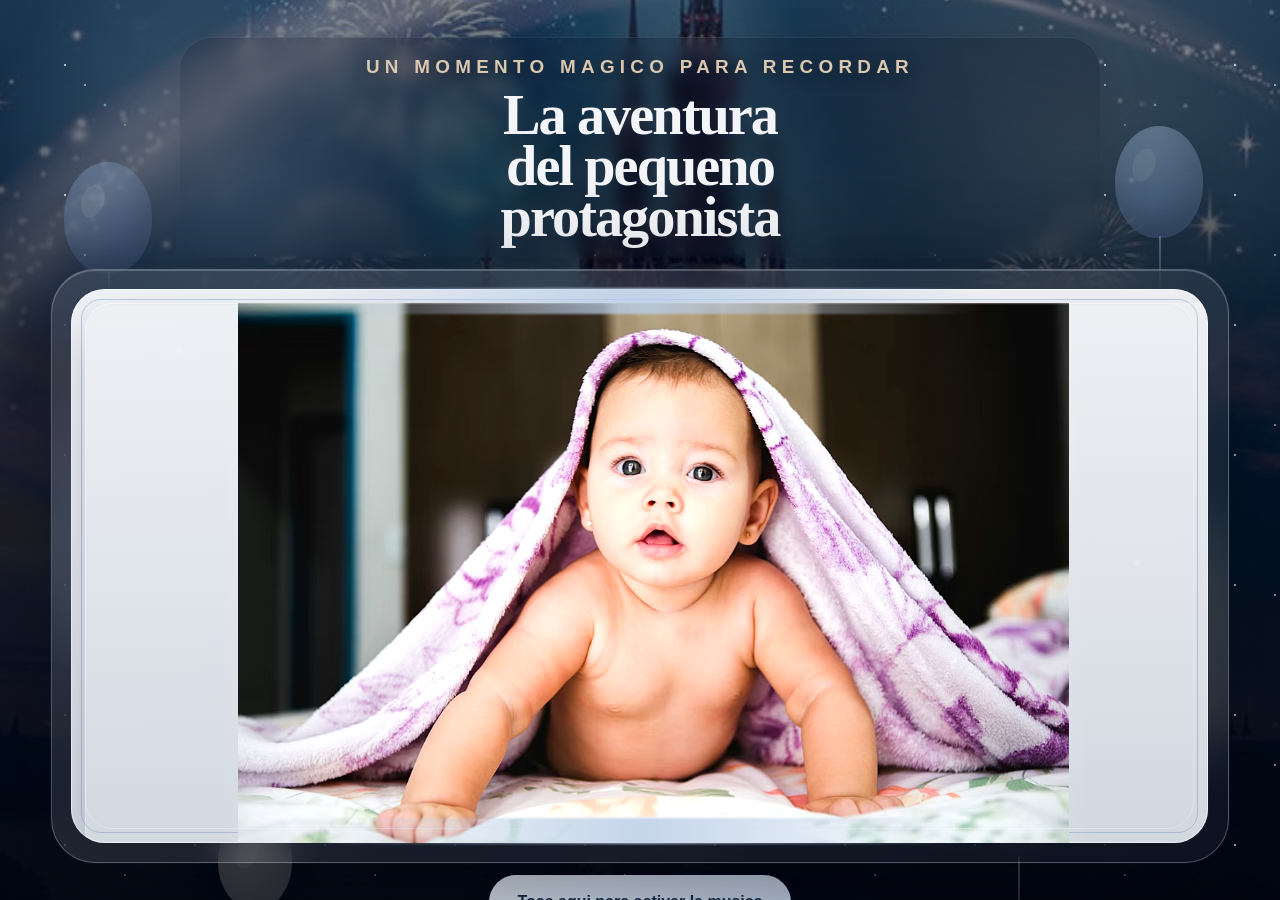
==== commit 874d737b: "cambios" ====
--- a/intro.html
+++ b/intro.html
@@ -36,15 +36,9 @@
     </div>
 
     <section class="hero">
-      <p class="eyebrow">Un momento magico para recordar</p>
-      <h1>La aventura del pequeno protagonista</h1>
-      <p class="subtitle">
-        Un recorrido tierno, alegre y lleno de color con sus fotos favoritas.
-      </p>
-      <div class="ribbon" aria-hidden="true">
-        <span></span>
-        <span></span>
-        <span></span>
+      <div class="intro-copy">
+        <p class="eyebrow">Un momento magico para recordar</p>
+        <h1>La aventura del pequeno protagonista</h1>
       </div>
 
       <div class="slideshow-shell">
@@ -64,12 +58,6 @@
 
       <div class="controls">
         <button id="startButton" class="start-button hidden" type="button">Activar musica</button>
-        <div class="progress-wrap" aria-hidden="true">
-          <span class="progress-label">Recorrido</span>
-          <div class="progress-bar">
-            <span id="progressFill"></span>
-          </div>
-        </div>
       </div>
     </section>
 
--- a/styles.css
+++ b/styles.css
@@ -2,12 +2,14 @@
   --sky: #0f4f8c;
   --sky-deep: #092c57;
   --navy: #122b4f;
-  --gold: #f6d28e;
-  --gold-strong: #e9b766;
-  --rose: #d792a8;
-  --peach: #efbb96;
-  --mint: #9fd6c8;
-  --blue-soft: #95c8f1;
+  --gold: #f0d29a;
+  --gold-strong: #d9ab63;
+  --rose: #a33f5e;
+  --peach: #d9856c;
+  --mint: #7fb8cc;
+  --blue-soft: #8dbaf0;
+  --ruby: #8c274b;
+  --ruby-soft: #b64962;
   --cream: #fff8ef;
   --ink: rgba(255, 255, 255, 0.92);
   --ink-soft: rgba(255, 255, 255, 0.82);
@@ -52,10 +54,10 @@
   overflow-x: hidden;
   position: relative;
   background:
-    radial-gradient(circle at top, rgba(255, 236, 178, 0.34), transparent 22%),
-    radial-gradient(circle at 14% 18%, rgba(255, 131, 183, 0.24), transparent 24%),
-    radial-gradient(circle at 84% 14%, rgba(110, 197, 255, 0.24), transparent 24%),
-    linear-gradient(180deg, #3d1e63 0%, #1e4779 30%, #163760 58%, #102342 100%);
+    radial-gradient(circle at top, rgba(240, 210, 154, 0.24), transparent 22%),
+    radial-gradient(circle at 14% 18%, rgba(166, 63, 94, 0.2), transparent 24%),
+    radial-gradient(circle at 84% 14%, rgba(110, 170, 240, 0.24), transparent 24%),
+    linear-gradient(180deg, #173a68 0%, #122e57 32%, #2f1f4d 68%, #5a1f3d 100%);
   background-attachment: fixed;
 }
 
@@ -70,10 +72,10 @@
 body.page-only::before {
   z-index: -2;
   background:
-    linear-gradient(180deg, rgba(17, 6, 35, 0.18), rgba(11, 26, 59, 0.62)),
+    linear-gradient(180deg, rgba(7, 20, 43, 0.22), rgba(10, 31, 66, 0.56), rgba(62, 20, 43, 0.54)),
     url("img/Fondoimagen.jpg") center top / cover no-repeat;
-  opacity: 0.52;
-  filter: saturate(1.2) brightness(0.86);
+  opacity: 0.56;
+  filter: saturate(1.12) brightness(0.78);
   transform: scale(1.04);
 }
 
@@ -305,9 +307,24 @@
 }
 
 body.intro-only .hero {
-  width: min(100%, 1440px);
-  gap: clamp(10px, 1.5vh, 18px);
-  padding-top: clamp(12px, 2vh, 28px);
+  width: min(100%, 1480px);
+  gap: clamp(8px, 1.3vh, 16px);
+  padding: clamp(8px, 1.4vh, 16px) clamp(10px, 2vw, 24px) clamp(8px, 1.2vh, 14px);
+  align-content: center;
+}
+
+.intro-copy {
+  width: min(100%, 920px);
+  display: grid;
+  justify-items: center;
+  gap: clamp(6px, 0.9vh, 12px);
+  padding: clamp(10px, 1.2vw, 16px) clamp(18px, 3vw, 40px);
+  border-radius: 32px;
+  background: linear-gradient(180deg, rgba(7, 14, 32, 0.24), rgba(7, 14, 32, 0.08));
+  box-shadow:
+    0 18px 50px rgba(3, 7, 18, 0.16),
+    inset 0 1px 0 rgba(255, 255, 255, 0.08);
+  backdrop-filter: blur(8px);
 }
 
 .eyebrow {
@@ -334,8 +351,8 @@
 
 body.intro-only h1 {
   max-width: 12ch;
-  font-size: clamp(2.5rem, 4.8vw, 5.4rem);
-  line-height: 0.88;
+  font-size: clamp(2.5rem, 4.4vw, 4.8rem);
+  line-height: 0.9;
   color: #f4f5f9;
   text-shadow:
     0 10px 34px rgba(0, 0, 0, 0.48),
@@ -352,10 +369,10 @@
 }
 
 body.intro-only .subtitle {
-  max-width: 60ch;
-  font-size: clamp(0.98rem, 0.82vw + 0.76rem, 1.18rem);
-  color: rgba(230, 235, 243, 0.9);
-  line-height: 1.8;
+  max-width: 52ch;
+  font-size: clamp(0.98rem, 0.72vw + 0.76rem, 1.12rem);
+  color: rgba(234, 238, 245, 0.92);
+  line-height: 1.55;
 }
 
 .ribbon {
@@ -402,21 +419,21 @@
 }
 
 body.intro-only .slideshow-shell {
-  width: min(90vw, 1120px);
-  height: min(68svh, 900px);
-  min-height: 520px;
-  margin-top: 8px;
-  padding: clamp(20px, 2.4vw, 34px);
-  border-radius: 42px;
-  background:
-    linear-gradient(145deg, rgba(241, 245, 251, 0.16), rgba(255, 255, 255, 0.03)),
-    rgba(12, 21, 41, 0.2);
-  border: 1px solid rgba(208, 219, 234, 0.34);
+  width: min(94vw, 1320px);
+  height: min(64svh, 760px);
+  min-height: 470px;
+  margin-top: 0;
+  padding: clamp(14px, 1.5vw, 22px);
+  border-radius: 44px;
+  background:
+    linear-gradient(145deg, rgba(241, 245, 251, 0.14), rgba(255, 255, 255, 0.04)),
+    rgba(10, 18, 36, 0.26);
+  border: 1px solid rgba(219, 228, 239, 0.28);
   box-shadow:
-    0 34px 100px rgba(2, 7, 18, 0.44),
+    0 34px 110px rgba(2, 7, 18, 0.46),
     inset 0 1px 0 rgba(255, 255, 255, 0.22),
-    0 0 0 1px rgba(95, 120, 156, 0.1);
-  backdrop-filter: blur(16px);
+    0 0 0 1px rgba(95, 120, 156, 0.08);
+  backdrop-filter: blur(18px);
 }
 
 body.intro-only .slideshow {
@@ -477,15 +494,16 @@
 }
 
 body.intro-only .photo-card {
-  width: min(76vw, 860px);
-  aspect-ratio: 1 / 1;
-  border-radius: 36px;
-  padding: 20px 20px 80px;
-  background:
-    linear-gradient(180deg, rgba(241, 245, 250, 0.98), rgba(220, 227, 237, 0.95) 100%);
+  width: min(88vw, 1180px);
+  height: 100%;
+  aspect-ratio: auto;
+  border-radius: 34px;
+  padding: 14px;
+  background:
+    linear-gradient(180deg, rgba(247, 249, 252, 0.96), rgba(226, 232, 240, 0.92) 100%);
   box-shadow:
-    0 30px 82px rgba(3, 10, 24, 0.26),
-    0 0 0 1px rgba(255, 255, 255, 0.58) inset;
+    0 32px 85px rgba(3, 10, 24, 0.2),
+    0 0 0 1px rgba(255, 255, 255, 0.62) inset;
 }
 
 .photo-card::before {
@@ -500,10 +518,10 @@
 body.intro-only .photo-card::after {
   content: "";
   position: absolute;
-  inset: 22px 22px 84px;
-  border-radius: 26px;
-  border: 1px solid rgba(255, 255, 255, 0.36);
-  box-shadow: inset 0 0 0 1px rgba(173, 193, 220, 0.12);
+  inset: 14px;
+  border-radius: 28px;
+  border: 1px solid rgba(255, 255, 255, 0.28);
+  box-shadow: inset 0 0 0 1px rgba(173, 193, 220, 0.08);
   pointer-events: none;
 }
 
@@ -554,17 +572,17 @@
 }
 
 body.intro-only .photo-main {
-  left: 20px;
-  right: 20px;
-  top: 20px;
-  bottom: 82px;
-  object-fit: cover;
+  left: 14px;
+  right: 14px;
+  top: 14px;
+  bottom: 14px;
+  object-fit: contain;
   object-position: center;
   transform: scale(1);
-  border-radius: 26px;
+  border-radius: 28px;
   box-shadow:
-    0 18px 34px rgba(11, 24, 52, 0.22),
-    0 0 0 1px rgba(255, 255, 255, 0.4) inset;
+    0 22px 42px rgba(11, 24, 52, 0.18),
+    0 0 0 1px rgba(255, 255, 255, 0.28) inset;
 }
 
 body.intro-only .photo-backdrop,
@@ -585,13 +603,7 @@
 }
 
 body.intro-only .photo-card .caption {
-  left: 22px;
-  right: 22px;
-  bottom: 26px;
-  font-size: 1rem;
-  letter-spacing: 0.11em;
-  text-align: center;
-  color: #4e6283;
+  display: none;
 }
 
 .photo-card .caption::before,
@@ -664,7 +676,7 @@
 .controls {
   display: grid;
   justify-items: center;
-  gap: 12px;
+  gap: 0;
 }
 
 .start-button {
@@ -699,7 +711,8 @@
 }
 
 body.intro-only .progress-wrap {
-  min-width: min(36vw, 300px);
+  min-width: min(34vw, 360px);
+  display: none;
 }
 
 .progress-label {
@@ -751,10 +764,10 @@
   min-height: 100vh;
   padding: 18px 5vw 9vh;
   background:
-    linear-gradient(180deg, rgba(42, 17, 68, 0.28), rgba(24, 34, 82, 0.46) 22%, rgba(14, 39, 74, 0.58) 60%, rgba(10, 21, 46, 0.74)),
-    radial-gradient(circle at top, rgba(255, 226, 154, 0.18), transparent 24%),
-    radial-gradient(circle at 18% 10%, rgba(255, 135, 191, 0.18), transparent 20%),
-    radial-gradient(circle at 82% 14%, rgba(158, 242, 210, 0.14), transparent 24%);
+    linear-gradient(180deg, rgba(14, 36, 72, 0.26), rgba(16, 33, 67, 0.42) 22%, rgba(33, 25, 63, 0.56) 60%, rgba(74, 24, 46, 0.72)),
+    radial-gradient(circle at top, rgba(240, 210, 154, 0.14), transparent 24%),
+    radial-gradient(circle at 18% 10%, rgba(166, 63, 94, 0.16), transparent 20%),
+    radial-gradient(circle at 82% 14%, rgba(125, 184, 204, 0.13), transparent 24%);
   opacity: 0;
   pointer-events: none;
   transform: translateY(70px);
@@ -783,18 +796,18 @@
 
 .page-backdrop {
   background:
-    linear-gradient(180deg, rgba(54, 24, 82, 0.28), rgba(22, 42, 79, 0.56)),
+    linear-gradient(180deg, rgba(16, 34, 68, 0.24), rgba(17, 39, 74, 0.52), rgba(82, 27, 49, 0.36)),
     url("img/Fondoimagen.jpg") center top / cover no-repeat;
-  filter: saturate(1.24) brightness(0.88);
+  filter: saturate(1.14) brightness(0.82);
   transform: scale(1.04);
 }
 
 .page-overlay {
   background:
-    radial-gradient(circle at top, rgba(255, 226, 154, 0.18), transparent 24%),
-    radial-gradient(circle at 14% 20%, rgba(255, 131, 183, 0.16), transparent 18%),
-    radial-gradient(circle at 84% 18%, rgba(143, 201, 255, 0.16), transparent 22%),
-    linear-gradient(180deg, rgba(38, 12, 57, 0.18), rgba(16, 23, 52, 0.44));
+    radial-gradient(circle at top, rgba(240, 210, 154, 0.14), transparent 24%),
+    radial-gradient(circle at 14% 20%, rgba(166, 63, 94, 0.16), transparent 18%),
+    radial-gradient(circle at 84% 18%, rgba(141, 186, 240, 0.16), transparent 22%),
+    linear-gradient(180deg, rgba(18, 39, 77, 0.14), rgba(48, 18, 42, 0.38));
 }
 
 .page-stars {
@@ -823,14 +836,118 @@
 }
 
 .page-hero {
-  width: min(1180px, 100%);
+  width: min(1420px, 100%);
   margin: 0 auto 28px;
   min-height: min(86vh, 900px);
   display: grid;
-  align-content: center;
+  grid-template-columns: 1fr;
+  align-items: center;
+  justify-items: center;
+  gap: clamp(24px, 3vw, 42px);
+  padding: clamp(34px, 5vw, 76px);
+}
+
+.hero-content {
+  display: grid;
   justify-items: center;
   text-align: center;
-  padding: clamp(28px, 5vw, 64px);
+  max-width: 1240px;
+}
+
+.hero-aside {
+  display: grid;
+  width: min(1120px, 100%);
+  grid-template-columns: minmax(0, 1.3fr) minmax(280px, 0.7fr);
+  gap: 18px;
+  align-self: stretch;
+}
+
+.hero-panel {
+  position: relative;
+  overflow: hidden;
+  border-radius: 32px;
+  padding: 28px;
+  background:
+    linear-gradient(180deg, rgba(20, 48, 91, 0.34), rgba(89, 32, 55, 0.22)),
+    radial-gradient(circle at top right, rgba(240, 210, 154, 0.14), transparent 36%);
+  border: 1px solid rgba(255, 255, 255, 0.18);
+  box-shadow:
+    0 24px 50px rgba(4, 10, 30, 0.26),
+    inset 0 1px 0 rgba(255, 255, 255, 0.16);
+  backdrop-filter: blur(16px);
+}
+
+.hero-panel::after {
+  content: "";
+  position: absolute;
+  inset: auto -20px -28px auto;
+  width: 160px;
+  height: 160px;
+  border-radius: 50%;
+  background: radial-gradient(circle, rgba(149, 200, 241, 0.24), transparent 72%);
+}
+
+.hero-panel-main h2 {
+  margin: 0;
+  max-width: 22ch;
+  font-family: "Palatino Linotype", "Book Antiqua", Georgia, serif;
+  font-size: clamp(1.7rem, 2vw, 2.45rem);
+  line-height: 1.06;
+  text-align: center;
+}
+
+.hero-panel-kicker {
+  margin: 0 0 14px;
+  color: var(--gold);
+  letter-spacing: 0.22em;
+  text-transform: uppercase;
+  font-size: 0.8rem;
+  font-weight: 800;
+}
+
+.hero-panel-stats {
+  display: grid;
+  grid-template-columns: repeat(3, 1fr);
+  gap: 12px;
+  margin-top: 26px;
+}
+
+.hero-panel-stats div,
+.hero-panel-note {
+  position: relative;
+  z-index: 1;
+}
+
+.hero-panel-stats div {
+  padding: 16px 14px;
+  border-radius: 22px;
+  background: rgba(8, 18, 41, 0.28);
+  text-align: center;
+}
+
+.hero-panel-stats strong {
+  display: block;
+  font-family: "Palatino Linotype", "Book Antiqua", Georgia, serif;
+  font-size: 1.55rem;
+  color: white;
+}
+
+.hero-panel-stats span,
+.hero-panel-note p {
+  color: var(--ink-soft);
+  line-height: 1.65;
+}
+
+.hero-panel-note {
+  align-self: end;
+  padding-block: 24px;
+}
+
+.hero-panel-note p {
+  margin: 0;
+  max-width: 28ch;
+  font-size: 1rem;
+  text-align: center;
 }
 
 .hero-badge-row {
@@ -854,18 +971,20 @@
 
 .page-hero-title {
   margin: 0;
-  max-width: 12ch;
+  max-width: 16ch;
   text-align: center;
-  font-size: clamp(3rem, 7vw, 6.8rem);
-  line-height: 0.95;
+  font-size: clamp(3rem, 5.2vw, 5.8rem);
+  line-height: 0.94;
+  letter-spacing: -0.045em;
   text-shadow: 0 16px 40px rgba(0, 0, 0, 0.34);
+  text-wrap: balance;
 }
 
 .page-hero-copy {
   margin: 16px 0 0;
-  max-width: 720px;
-  font-size: clamp(1rem, 1.2vw + 0.28rem, 1.28rem);
-  line-height: 1.85;
+  max-width: 46ch;
+  font-size: clamp(1rem, 0.9vw + 0.34rem, 1.2rem);
+  line-height: 1.7;
   text-align: center;
   color: var(--ink);
   text-wrap: pretty;
@@ -917,7 +1036,7 @@
   width: 140px;
   height: 26px;
   border-radius: 999px;
-  background: linear-gradient(90deg, var(--pink), var(--gold), var(--mint), var(--peach));
+  background: linear-gradient(90deg, var(--ruby), var(--gold), var(--blue-soft), var(--peach));
   filter: blur(0.2px);
 }
 
@@ -962,33 +1081,33 @@
 .balloon-a {
   top: 120px;
   left: 3%;
-  background: linear-gradient(180deg, #ff8ec3, #ff5ea6);
+  background: linear-gradient(180deg, #b44f67, #7e1f45);
   animation: balloonFloat 6.5s ease-in-out infinite;
 }
 
 .balloon-b {
   top: 220px;
   right: 4%;
-  background: linear-gradient(180deg, #ffd46f, #ffb84d);
+  background: linear-gradient(180deg, #87b6ee, #325b96);
   animation: balloonFloat 7.3s ease-in-out infinite reverse;
 }
 
 .balloon-c {
   top: 640px;
   right: 9%;
-  background: linear-gradient(180deg, #aee7ff, #79c7ff);
+  background: linear-gradient(180deg, #d98f78, #9f3d4f);
   animation: balloonFloat 8.1s ease-in-out infinite;
 }
 
 .section {
-  width: min(1100px, 100%);
-  margin: 0 auto 32px;
-  padding: 36px;
+  width: min(1380px, 100%);
+  margin: 0 auto 34px;
+  padding: 40px 42px;
   border-radius: 34px;
   background:
-    linear-gradient(180deg, rgba(255, 248, 240, 0.18), rgba(255, 255, 255, 0.08)),
-    radial-gradient(circle at top, rgba(255, 214, 125, 0.14), transparent 34%),
-    radial-gradient(circle at bottom right, rgba(255, 131, 183, 0.1), transparent 30%);
+    linear-gradient(135deg, rgba(16, 40, 78, 0.46), rgba(90, 31, 56, 0.22)),
+    radial-gradient(circle at top, rgba(240, 210, 154, 0.11), transparent 34%),
+    radial-gradient(circle at bottom right, rgba(141, 186, 240, 0.12), transparent 30%);
   border: 1px solid rgba(255, 255, 255, 0.22);
   box-shadow:
     0 24px 60px rgba(4, 10, 30, 0.3),
@@ -1075,7 +1194,7 @@
 }
 
 .welcome h2 {
-  max-width: 12ch;
+  max-width: 18ch;
   margin-inline: auto;
 }
 
@@ -1085,14 +1204,15 @@
 }
 
 .section-heading {
-  text-align: center;
+  display: grid;
+  justify-items: center;
   margin-bottom: 20px;
 }
 
 .carousel-shell {
   position: relative;
   display: grid;
-  grid-template-columns: auto 1fr auto;
+  grid-template-columns: auto minmax(0, 1fr) auto;
   align-items: center;
   gap: 18px;
 }
@@ -1103,8 +1223,8 @@
   border-radius: 36px;
   overflow: hidden;
   background:
-    linear-gradient(180deg, rgba(255, 255, 255, 0.14), rgba(255, 255, 255, 0.06)),
-    radial-gradient(circle at top, rgba(255, 212, 111, 0.14), transparent 32%);
+    linear-gradient(180deg, rgba(19, 41, 77, 0.7), rgba(65, 27, 48, 0.54)),
+    radial-gradient(circle at top, rgba(141, 186, 240, 0.14), transparent 32%);
   border: 1px solid rgba(255, 255, 255, 0.18);
   box-shadow: inset 0 1px 0 rgba(255, 255, 255, 0.12);
 }
@@ -1150,8 +1270,8 @@
 }
 
 .carousel-photo img {
-  width: min(100%, 760px);
-  max-height: 500px;
+  width: min(100%, 900px);
+  max-height: 520px;
   object-fit: contain;
   border-radius: 28px;
   box-shadow: 0 30px 60px rgba(0, 0, 0, 0.3);
@@ -1215,9 +1335,13 @@
 
 .countdown-section {
   display: grid;
-  grid-template-columns: 1.1fr 1fr;
-  gap: 28px;
+  grid-template-columns: minmax(320px, 1fr) minmax(520px, 1.15fr);
+  gap: 34px;
   align-items: center;
+}
+
+.countdown-copy {
+  text-align: center;
 }
 
 .countdown-grid {
@@ -1231,8 +1355,8 @@
   text-align: center;
   border-radius: 28px;
   background:
-    linear-gradient(180deg, rgba(255, 255, 255, 0.16), rgba(255, 255, 255, 0.06)),
-    radial-gradient(circle at top, rgba(149, 200, 241, 0.18), transparent 35%);
+    linear-gradient(180deg, rgba(17, 42, 82, 0.56), rgba(89, 35, 59, 0.26)),
+    radial-gradient(circle at top, rgba(240, 210, 154, 0.16), transparent 35%);
   border: 1px solid rgba(255, 255, 255, 0.14);
   animation: countdownPulse 4.8s ease-in-out infinite;
 }
@@ -1263,7 +1387,8 @@
 .story-grid {
   display: grid;
   grid-template-columns: repeat(3, 1fr);
-  gap: 18px;
+  gap: 22px;
+  align-items: stretch;
 }
 
 .story-card {
@@ -1275,6 +1400,8 @@
   box-shadow: 0 20px 40px rgba(0, 0, 0, 0.18);
   transition: transform 0.28s ease, box-shadow 0.28s ease;
   text-align: center;
+  display: grid;
+  align-content: center;
 }
 
 .story-card::before {
@@ -1314,44 +1441,48 @@
 }
 
 .story-card-sun {
-  background: linear-gradient(160deg, #d7a564, #c98aa1);
+  background: linear-gradient(160deg, #a65749, #c9826b);
 }
 
 .story-card-star {
-  background: linear-gradient(160deg, #6fb4e7, #466eb6);
+  background: linear-gradient(160deg, #4b86d0, #244e88);
+  min-height: 260px;
 }
 
 .story-card-cloud {
-  background: linear-gradient(160deg, #8fc9d8, #6ca7aa);
+  background: linear-gradient(160deg, #7f5b8f, #8d304c);
 }
 
 .wishes-section {
   display: grid;
-  grid-template-columns: 1fr 1.2fr;
-  gap: 22px;
+  grid-template-columns: minmax(280px, 0.9fr) minmax(420px, 1.3fr);
+  gap: 28px;
   align-items: stretch;
 }
 
 .wish-card {
-  padding: 20px;
+  padding: 28px 24px;
   border-radius: 28px;
   background:
-    linear-gradient(180deg, rgba(246, 210, 142, 0.18), rgba(149, 200, 241, 0.1)),
+    linear-gradient(180deg, rgba(18, 44, 84, 0.5), rgba(98, 32, 58, 0.26)),
     radial-gradient(circle at top, rgba(255, 255, 255, 0.14), transparent 30%);
   text-align: center;
+  display: grid;
+  align-content: center;
 }
 
 .mini-gallery {
   display: grid;
   grid-template-columns: repeat(3, 1fr);
   gap: 14px;
+  align-items: start;
 }
 
 .mini-gallery figure {
   margin: 0;
   padding: 12px;
   border-radius: 24px;
-  background: linear-gradient(180deg, rgba(255, 255, 255, 0.11), rgba(255, 255, 255, 0.06));
+  background: linear-gradient(180deg, rgba(18, 42, 79, 0.42), rgba(96, 34, 57, 0.22));
   transform: translateY(0);
   transition: transform 0.25s ease, box-shadow 0.25s ease;
 }
@@ -1378,16 +1509,16 @@
 
 .memory-grid {
   display: grid;
-  grid-template-columns: repeat(3, 1fr);
-  gap: 18px;
+  grid-template-columns: 1.1fr 0.95fr 1.1fr;
+  gap: 22px;
 }
 
 .memory-grid article {
   padding: 24px;
   border-radius: 26px;
   background:
-    linear-gradient(180deg, rgba(255, 255, 255, 0.13), rgba(255, 255, 255, 0.05)),
-    radial-gradient(circle at top, rgba(143, 201, 255, 0.12), transparent 36%);
+    linear-gradient(180deg, rgba(18, 44, 84, 0.48), rgba(107, 39, 67, 0.2)),
+    radial-gradient(circle at top, rgba(141, 186, 240, 0.12), transparent 36%);
   transition: transform 0.25s ease, box-shadow 0.25s ease;
   text-align: center;
 }
@@ -1410,7 +1541,7 @@
 }
 
 .finale-section h2 {
-  max-width: 12ch;
+  max-width: 16ch;
   margin-inline: auto;
 }
 
@@ -1645,30 +1776,26 @@
   }
 
   body.intro-only h1 {
-    font-size: clamp(2.1rem, 9.5vw, 3.7rem);
-    max-width: 11ch;
-  }
-
-  body.intro-only .subtitle {
-    max-width: 32ch;
-    font-size: 0.98rem;
+    font-size: clamp(2rem, 8vw, 3.4rem);
+    max-width: 12ch;
   }
 
   body.intro-only .slideshow-shell {
-    width: min(94vw, 520px);
-    height: min(60svh, 620px);
+    width: min(96vw, 620px);
+    height: min(68svh, 640px);
     min-height: 420px;
-    padding: 16px;
+    padding: 12px;
   }
 
   body.intro-only .photo-card {
-    width: min(84vw, 390px);
-    aspect-ratio: 1 / 1;
-    padding: 14px 14px 58px;
-  }
-
-  body.intro-only .progress-wrap {
-    min-width: min(64vw, 270px);
+    width: 100%;
+    height: 100%;
+    aspect-ratio: auto;
+    padding: 12px;
+  }
+
+  .intro-copy {
+    padding: 10px 16px;
   }
 
   .celebration-page {
@@ -1679,15 +1806,50 @@
     min-height: auto;
     padding: 36px 12px 26px;
     margin-bottom: 18px;
+    gap: 20px;
   }
 
   .page-hero-title {
     max-width: 9ch;
     font-size: clamp(2.5rem, 11vw, 4rem);
+    text-align: center;
   }
 
   .page-hero-copy {
     font-size: 0.98rem;
+    text-align: center;
+  }
+
+  .hero-content,
+  .section-heading {
+    justify-items: center;
+    text-align: center;
+  }
+
+  .hero-aside {
+    grid-template-columns: 1fr;
+  }
+
+  .hero-badge-row,
+  .hero-scroll-cue,
+  .finale-ribbon {
+    justify-content: center;
+    justify-items: center;
+  }
+
+  .hero-panel,
+  .hero-panel-note p,
+  .hero-panel-main h2,
+  .wish-card,
+  .countdown-copy,
+  .finale-section,
+  .page-hero,
+  .section {
+    text-align: center;
+  }
+
+  .hero-panel-stats div {
+    text-align: center;
   }
 
   .hero-badge {
@@ -1782,13 +1944,14 @@
   }
 
   body.intro-only .slideshow-shell {
-    width: min(74vw, 760px);
-    height: min(64svh, 640px);
+    width: min(82vw, 920px);
+    height: min(68svh, 620px);
   }
 
   body.intro-only .photo-card {
-    width: min(46vw, 480px);
-    aspect-ratio: 1 / 1;
+    width: 100%;
+    height: 100%;
+    aspect-ratio: auto;
   }
 }
 
@@ -1810,13 +1973,14 @@
   }
 
   body.intro-only .slideshow-shell {
-    width: min(88vw, 980px);
-    height: min(70svh, 760px);
+    width: min(92vw, 1180px);
+    height: min(66svh, 700px);
     min-height: 460px;
   }
 
   body.intro-only .photo-card {
-    width: min(72vw, 760px);
+    width: 100%;
+    height: 100%;
   }
 }
 
@@ -1860,22 +2024,19 @@
   }
 
   body.intro-only h1 {
-    font-size: clamp(2rem, 4.2vw, 3.6rem);
-  }
-
-  body.intro-only .subtitle {
-    font-size: 0.92rem;
+    font-size: clamp(1.9rem, 3.8vw, 3.2rem);
   }
 
   body.intro-only .slideshow-shell {
-    width: min(78vw, 640px);
-    height: min(62svh, 560px);
+    width: min(84vw, 820px);
+    height: min(68svh, 560px);
     min-height: 340px;
   }
 
   body.intro-only .photo-card {
-    width: min(54vw, 420px);
-    aspect-ratio: 1 / 1;
+    width: 100%;
+    height: 100%;
+    aspect-ratio: auto;
   }
 
   .controls {
